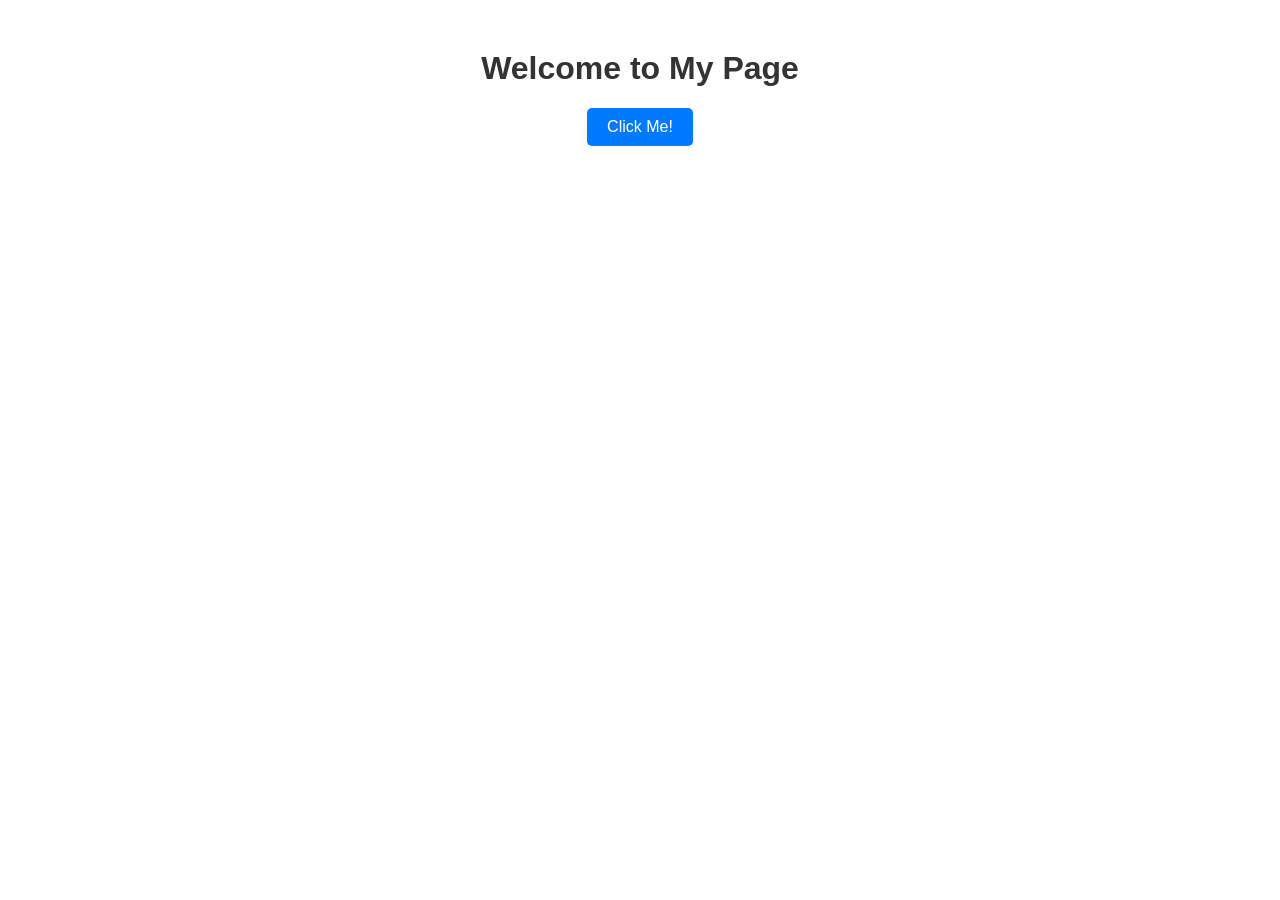
==== index.html @ c6103f0c "add an intro to index.html " learning HTML, CSS & JS." ====
<!DOCTYPE html>
<!-- This is a simple HTML page -->
<html lang="en">
  <head>
    <meta charset="UTF-8" />
    <meta name="viewport" content="width=device-width, initial-scale=1.0" />
    <title>My Simple Page</title>
    <!-- Link to our CSS file for styling -->
    <link rel="stylesheet" href="style.css" />
  </head>
  <body>
    <!-- A simple heading -->
    <h1>Welcome to My Page</h1>

    <!-- A button that shows an alert when clicked -->
    <button id="alertButton">Click Me!</button>

    <!-- Link to our JavaScript file -->
    <script src="script.js"></script>
  </body>
</html>
---- style.css ----
/* Basic styling for our page */

/* Style the body */
body {
  font-family: Arial, sans-serif; /* Font used for text */
  text-align: center; /* Center everything horizontally */
  margin-top: 50px; /* Add space at the top */
}

/* Style the heading */
h1 {
  color: #333; /* Dark gray text color */
}

/* Style the button */
button {
  padding: 10px 20px; /* Space inside the button */
  font-size: 16px; /* Text size */
  background-color: #007bff; /* Blue background */
  color: white; /* White text */
  border: none; /* No border */
  border-radius: 5px; /* Rounded corners */
  cursor: pointer; /* Pointer cursor on hover */
}

/* Button hover effect */
button:hover {
  background-color: #0056b3; /* Darker blue on hover */
}
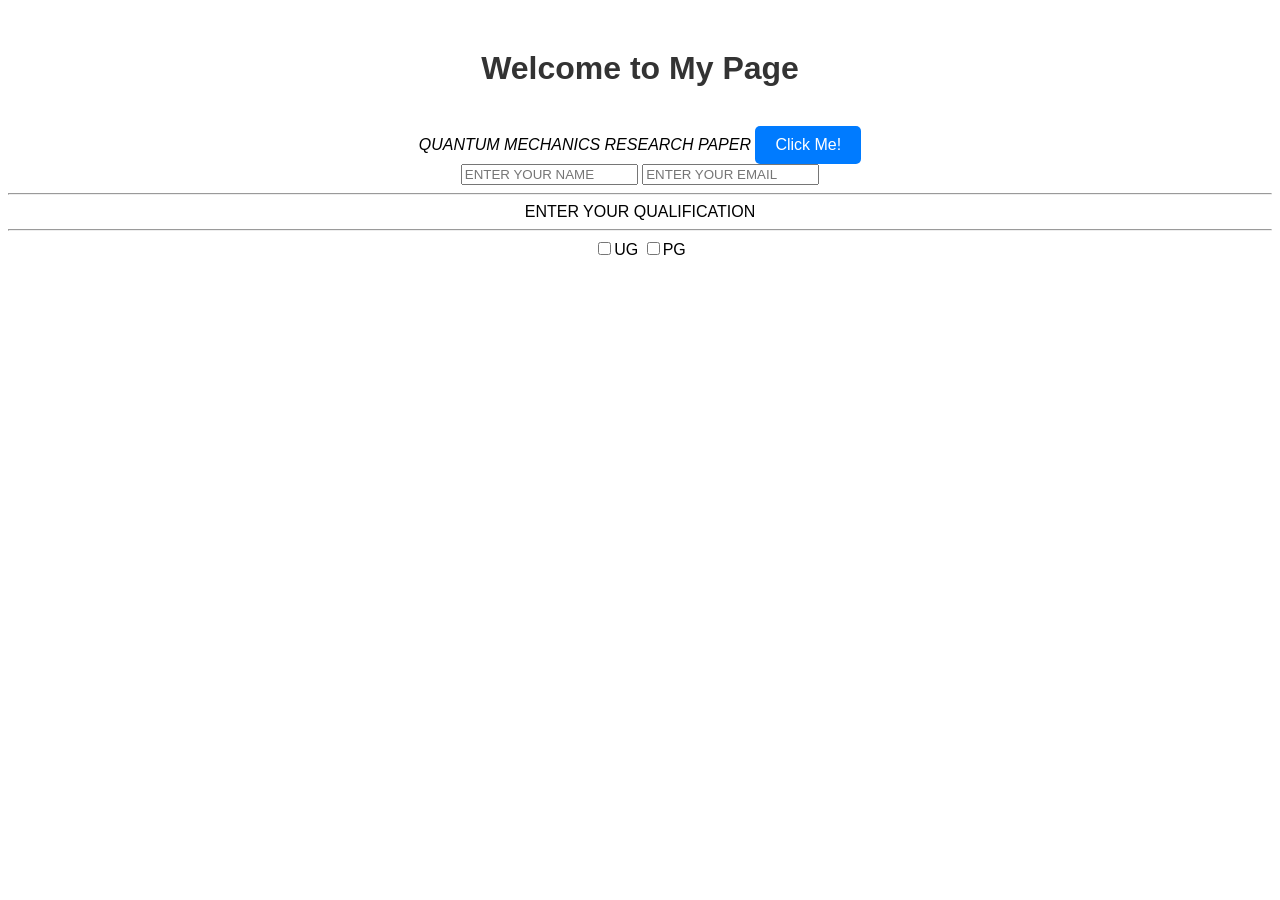
==== commit 6bced381: "adding forms in index.html" ====
--- a/index.html
+++ b/index.html
@@ -11,11 +11,24 @@
   <body>
     <!-- A simple heading -->
     <h1>Welcome to My Page</h1>
+    <br> <i>QUANTUM MECHANICS RESEARCH PAPER </i>
 
     <!-- A button that shows an alert when clicked -->
     <button id="alertButton">Click Me!</button>
-
+    
     <!-- Link to our JavaScript file -->
     <script src="script.js"></script>
+
+    <form action="\action.php" method="post">
+      <input type="text" placeholder="ENTER YOUR NAME" required>
+      <input type="email" placeholder="ENTER YOUR EMAIL" required>
+      <label="x"><hr><caption>ENTER YOUR QUALIFICATION</caption><hr>
+        <input type="checkbox" value="UG" name="UnderGraduate" id="x">UG
+      </label>
+      <label="x1">
+        <input type="checkbox" value="PG" name="PostGraduate" id="x1">PG
+      </label>
+
+    </form>
   </body>
 </html>
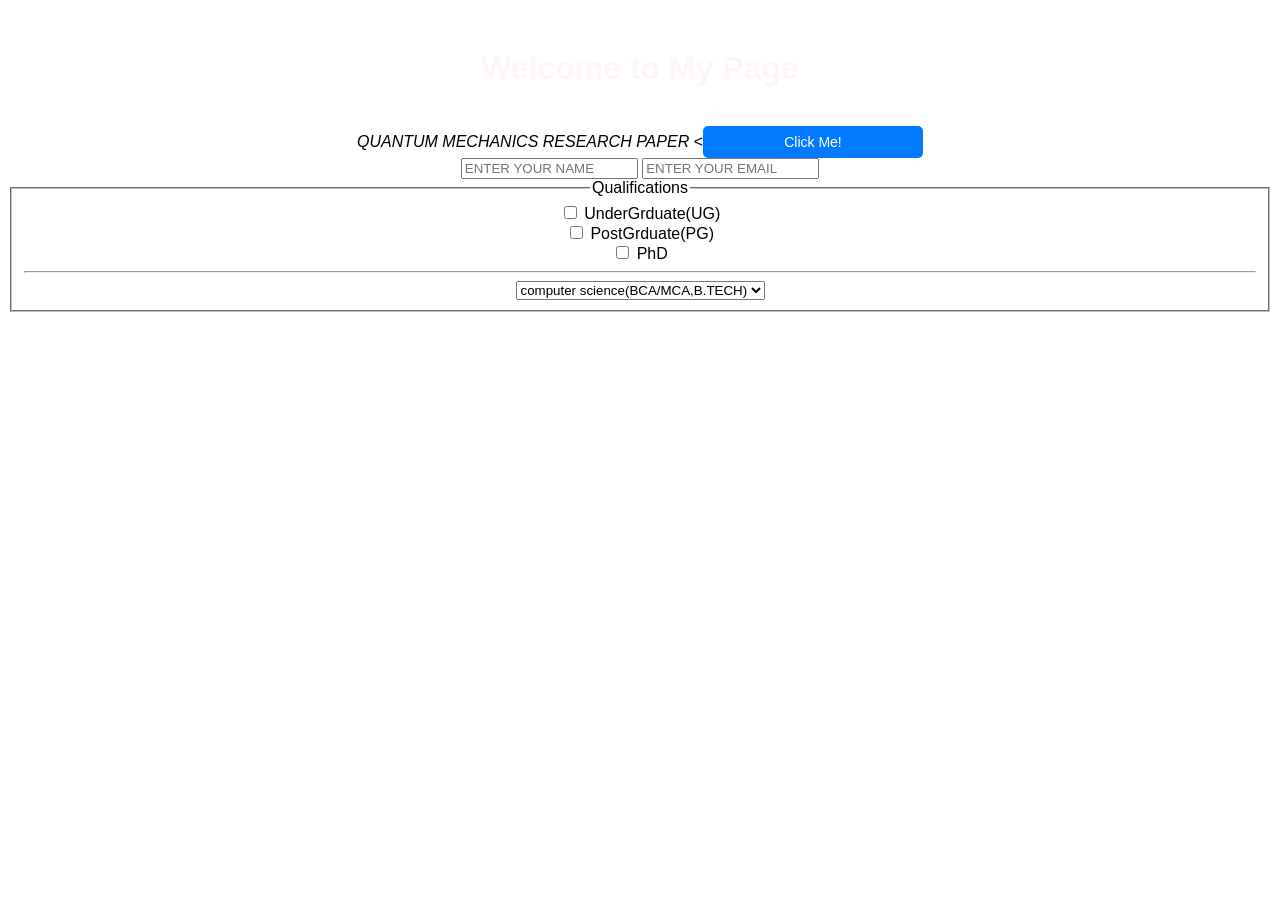
==== commit 52735e56: "added dropdown menu in index.html" ====
--- a/index.html
+++ b/index.html
@@ -14,20 +14,44 @@
     <br> <i>QUANTUM MECHANICS RESEARCH PAPER </i>
 
     <!-- A button that shows an alert when clicked -->
-    <button id="alertButton">Click Me!</button>
+    <<button id="alertButton" style="width:220px; height:32px; padding:4px 12px; font-size:14px;">Click Me!</button>
+
     
     <!-- Link to our JavaScript file -->
     <script src="script.js"></script>
 
-    <form action="\action.php" method="post">
+    <form action="\action.php">
       <input type="text" placeholder="ENTER YOUR NAME" required>
       <input type="email" placeholder="ENTER YOUR EMAIL" required>
-      <label="x"><hr><caption>ENTER YOUR QUALIFICATION</caption><hr>
-        <input type="checkbox" value="UG" name="UnderGraduate" id="x">UG
-      </label>
-      <label="x1">
-        <input type="checkbox" value="PG" name="PostGraduate" id="x1">PG
-      </label>
+
+      <fieldset>
+
+        <legend>Qualifications</legend>
+      
+      <label for="ug">
+        <input type="checkbox" id="ug" name="Qualifications[]" value="UG"/>
+        UnderGrduate(UG) 
+      </label><br>
+      <label for="pg">
+        <input type="checkbox" id="pg" name="Qualifications[]" value="PG"/>
+        PostGrduate(PG)
+      </label><br>
+      <label for="phd">
+    <input type="checkbox" id="phd" name="qualifications[]" value="PhD" />
+    PhD
+    </label><hr>
+
+    <!--NEW MAJOR SUBJECT DROPDOWN MENU-->
+    <label for="MAJOR" name="MAJOR" required>
+      <select id="MAJOR name=MAJOR" required>
+        <option value="cs">computer science(BCA/MCA,B.TECH)</option>
+        <option value="physics">quantum mecchanics</option>
+        <option value="mathematics">Mathematics</option>
+        <option value="chemistry">Chemistry</option>
+    </label>
+ 
+
+        </fieldset>
 
     </form>
   </body>
--- a/style.css
+++ b/style.css
@@ -9,7 +9,7 @@
 
 /* Style the heading */
 h1 {
-  color: #333; /* Dark gray text color */
+  color: #db15150a; 
 }
 
 /* Style the button */
@@ -18,12 +18,24 @@
   font-size: 16px; /* Text size */
   background-color: #007bff; /* Blue background */
   color: white; /* White text */
+  width: 100px;
+  height: 40px;
+  font-size: 12px;
   border: none; /* No border */
   border-radius: 5px; /* Rounded corners */
   cursor: pointer; /* Pointer cursor on hover */
+  #alertButton {
+  display: inline-flex;
+  align-items: center;
+  justify-content: center;
+  width: 220px;
+  height: 32px;
+  padding: 0;
+}
+
 }
 
 /* Button hover effect */
 button:hover {
-  background-color: #0056b3; /* Darker blue on hover */
+  background-color: #1c1aa5; 
 }
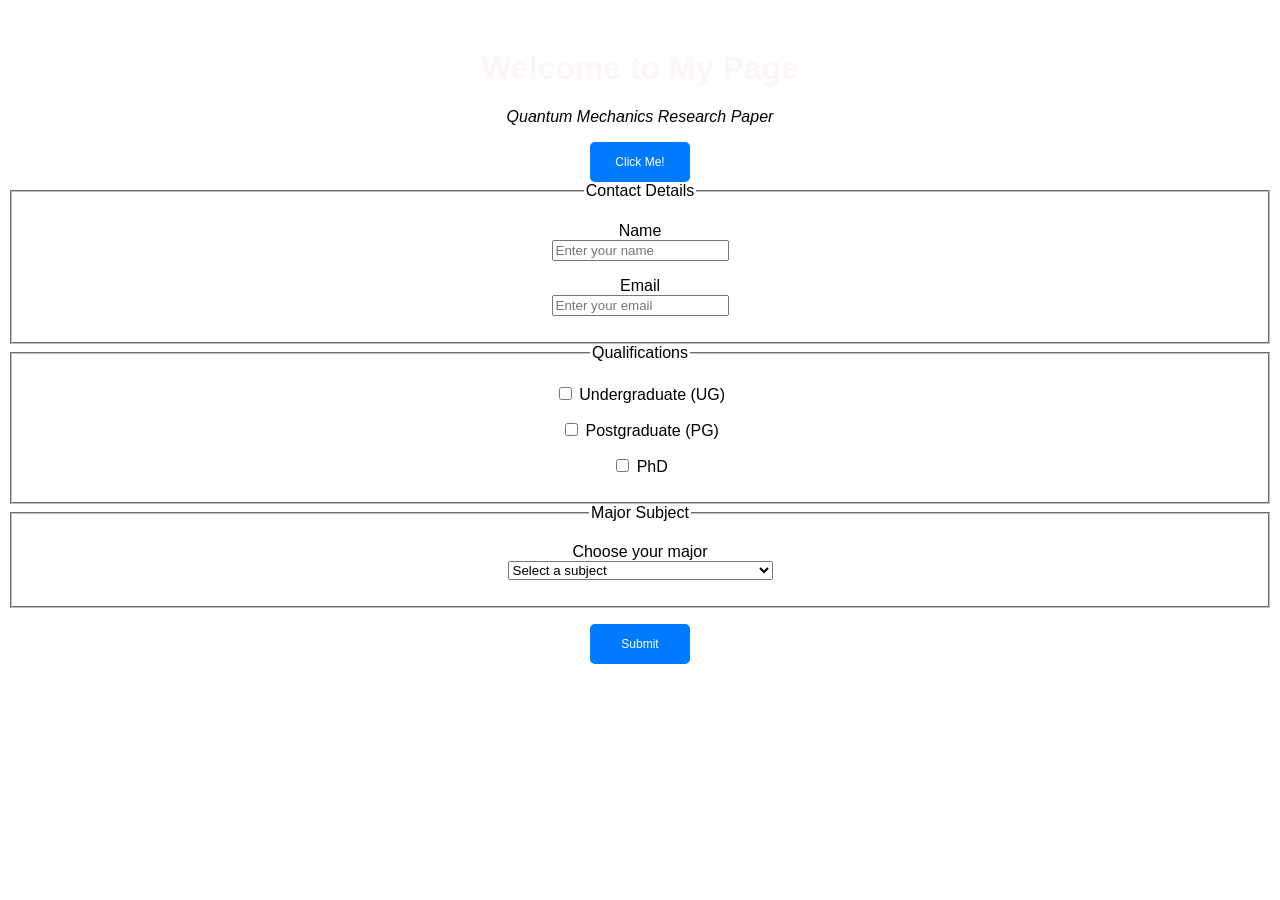
==== commit b1ea9ce9: "refining index.html" ====
--- a/index.html
+++ b/index.html
@@ -1,58 +1,107 @@
 <!DOCTYPE html>
-<!-- This is a simple HTML page -->
 <html lang="en">
   <head>
     <meta charset="UTF-8" />
     <meta name="viewport" content="width=device-width, initial-scale=1.0" />
-    <title>My Simple Page</title>
-    <!-- Link to our CSS file for styling -->
+    <title>Quantum Mechanics Research</title>
     <link rel="stylesheet" href="style.css" />
   </head>
   <body>
-    <!-- A simple heading -->
-    <h1>Welcome to My Page</h1>
-    <br> <i>QUANTUM MECHANICS RESEARCH PAPER </i>
+    <header>
+      <h1>Welcome to My Page</h1>
+      <p><em>Quantum Mechanics Research Paper</em></p>
+      <button type="button" id="alertButton">Click Me!</button>
+    </header>
 
-    <!-- A button that shows an alert when clicked -->
-    <<button id="alertButton" style="width:220px; height:32px; padding:4px 12px; font-size:14px;">Click Me!</button>
+    <main>
+      <form action="/action.php" method="post">
+        <fieldset>
+          <legend>Contact Details</legend>
 
-    
-    <!-- Link to our JavaScript file -->
-    <script src="script.js"></script>
+          <p>
+            <label for="name">Name</label><br />
+            <input
+              type="text"
+              id="name"
+              name="name"
+              placeholder="Enter your name"
+              required
+            />
+          </p>
 
-    <form action="\action.php">
-      <input type="text" placeholder="ENTER YOUR NAME" required>
-      <input type="email" placeholder="ENTER YOUR EMAIL" required>
-
-      <fieldset>
-
-        <legend>Qualifications</legend>
-      
-      <label for="ug">
-        <input type="checkbox" id="ug" name="Qualifications[]" value="UG"/>
-        UnderGrduate(UG) 
-      </label><br>
-      <label for="pg">
-        <input type="checkbox" id="pg" name="Qualifications[]" value="PG"/>
-        PostGrduate(PG)
-      </label><br>
-      <label for="phd">
-    <input type="checkbox" id="phd" name="qualifications[]" value="PhD" />
-    PhD
-    </label><hr>
-
-    <!--NEW MAJOR SUBJECT DROPDOWN MENU-->
-    <label for="MAJOR" name="MAJOR" required>
-      <select id="MAJOR name=MAJOR" required>
-        <option value="cs">computer science(BCA/MCA,B.TECH)</option>
-        <option value="physics">quantum mecchanics</option>
-        <option value="mathematics">Mathematics</option>
-        <option value="chemistry">Chemistry</option>
-    </label>
- 
-
+          <p>
+            <label for="email">Email</label><br />
+            <input
+              type="email"
+              id="email"
+              name="email"
+              placeholder="Enter your email"
+              required
+            />
+          </p>
         </fieldset>
 
-    </form>
+        <fieldset>
+          <legend>Qualifications</legend>
+
+          <p>
+            <label for="ug">
+              <input
+                type="checkbox"
+                id="ug"
+                name="qualifications[]"
+                value="UG"
+              />
+              Undergraduate (UG)
+            </label>
+          </p>
+
+          <p>
+            <label for="pg">
+              <input
+                type="checkbox"
+                id="pg"
+                name="qualifications[]"
+                value="PG"
+              />
+              Postgraduate (PG)
+            </label>
+          </p>
+
+          <p>
+            <label for="phd">
+              <input
+                type="checkbox"
+                id="phd"
+                name="qualifications[]"
+                value="PhD"
+              />
+              PhD
+            </label>
+          </p>
+        </fieldset>
+
+        <fieldset>
+          <legend>Major Subject</legend>
+
+          <p>
+            <label for="major">Choose your major</label><br />
+            <select id="major" name="major" required>
+              <option value="" disabled selected>Select a subject</option>
+              <option value="cs">Computer Science (BCA / MCA / B.Tech)</option>
+              <option value="physics">Quantum Mechanics</option>
+              <option value="mathematics">Mathematics</option>
+              <option value="chemistry">Chemistry</option>
+            </select>
+          </p>
+        </fieldset>
+
+        <p>
+          <button type="submit">Submit</button>
+        </p>
+      </form>
+    </main>
+
+    <script src="script.js"></script>
   </body>
-</html>+</html>
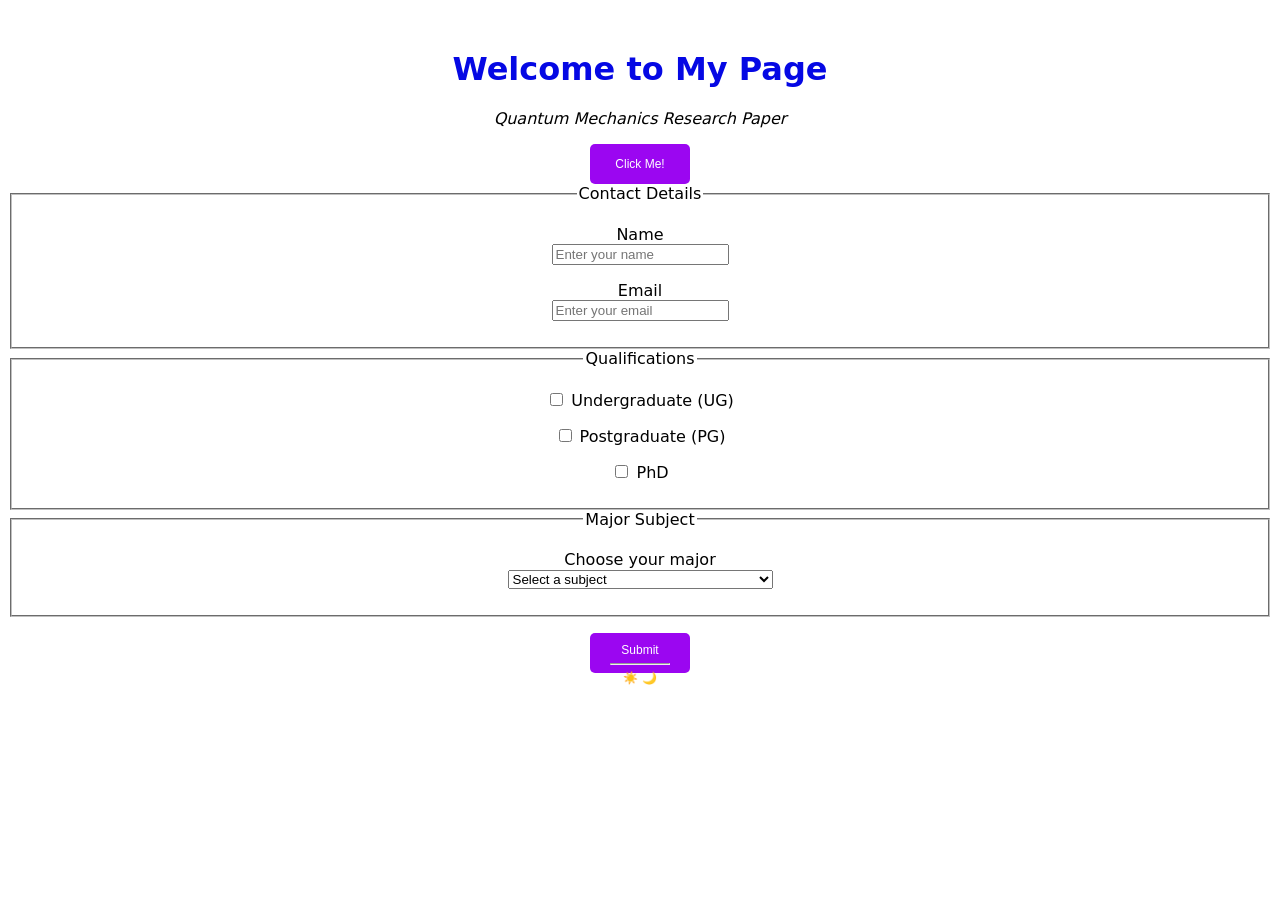
==== commit 1afe0e88: "adding toggle in index.html" ====
--- a/index.html
+++ b/index.html
@@ -96,11 +96,14 @@
           </p>
         </fieldset>
 
-        <p>
-          <button type="submit">Submit</button>
-        </p>
-      </form>
-    </main>
+        <p><button type="submit" id="theme-toggle" class="theme-toggle"
+           aria-label="Toggle dark/light mode">Submit <hr>
+        <span class="icon sun">☀️</span>
+         <span class="icon moon">🌙</span>
+        </button>
+          </p>
+         </form>
+        </main>
 
     <script src="script.js"></script>
   </body>
--- a/style.css
+++ b/style.css
@@ -1,22 +1,62 @@
 /* Basic styling for our page */
+@layer reset, base;
+
+/* @property registers a typed custom property so it can be ANIMATED. */
+
+@property --angle{          /* missing space after @property */
+  syntax:"<angle>"         /* value must be a quoted string */
+  inherits false;        /* OK, but needs semicolon (has it) */
+  initial: value 0odeg;  /* wrong property name + typo "0odeg" */
+}
+
+:root {
+  --color-bg: #070707;   /* hex */
+  --color-surface:rgb(5, 4, 4);
+  --color-text:magenta;
+  --color-primary:black;
+  --color-primary-dark:magenta;
+
+  --space-1:0.25rem;
+  --space-2:0.5rem;
+  --space-3:1rem;
+
+  --radius:0.5rem;
+  --shadow-sm:black;
+}
+
+:root:has(#theme-switch:checked){
+   --color-bg: #070707;   /* hex */
+  --color-surface:rgb(5, 4, 4);
+  --color-text:magenta;
+  --color-muted:var(--color-muted);
+}
+
+@layer reset{
+  *,
+  *::before,
+  *::after{
+  box-sizing : border-box;
+}
+}
+
 
 /* Style the body */
 body {
-  font-family: Arial, sans-serif; /* Font used for text */
+  font-family: system-ui, -apple-system, BlinkMacSystemFont, 'Segoe UI', Roboto, Oxygen, Ubuntu, Cantarell, 'Open Sans', 'Helvetica Neue', sans-serif; /* Font used for text */
   text-align: center; /* Center everything horizontally */
   margin-top: 50px; /* Add space at the top */
 }
 
 /* Style the heading */
 h1 {
-  color: #db15150a; 
+  color: #0508e4; 
 }
 
 /* Style the button */
 button {
   padding: 10px 20px; /* Space inside the button */
   font-size: 16px; /* Text size */
-  background-color: #007bff; /* Blue background */
+  background-color: #9b06f1; 
   color: white; /* White text */
   width: 100px;
   height: 40px;
@@ -37,5 +77,5 @@
 
 /* Button hover effect */
 button:hover {
-  background-color: #1c1aa5; 
+  background-color: #0905ff; 
 }
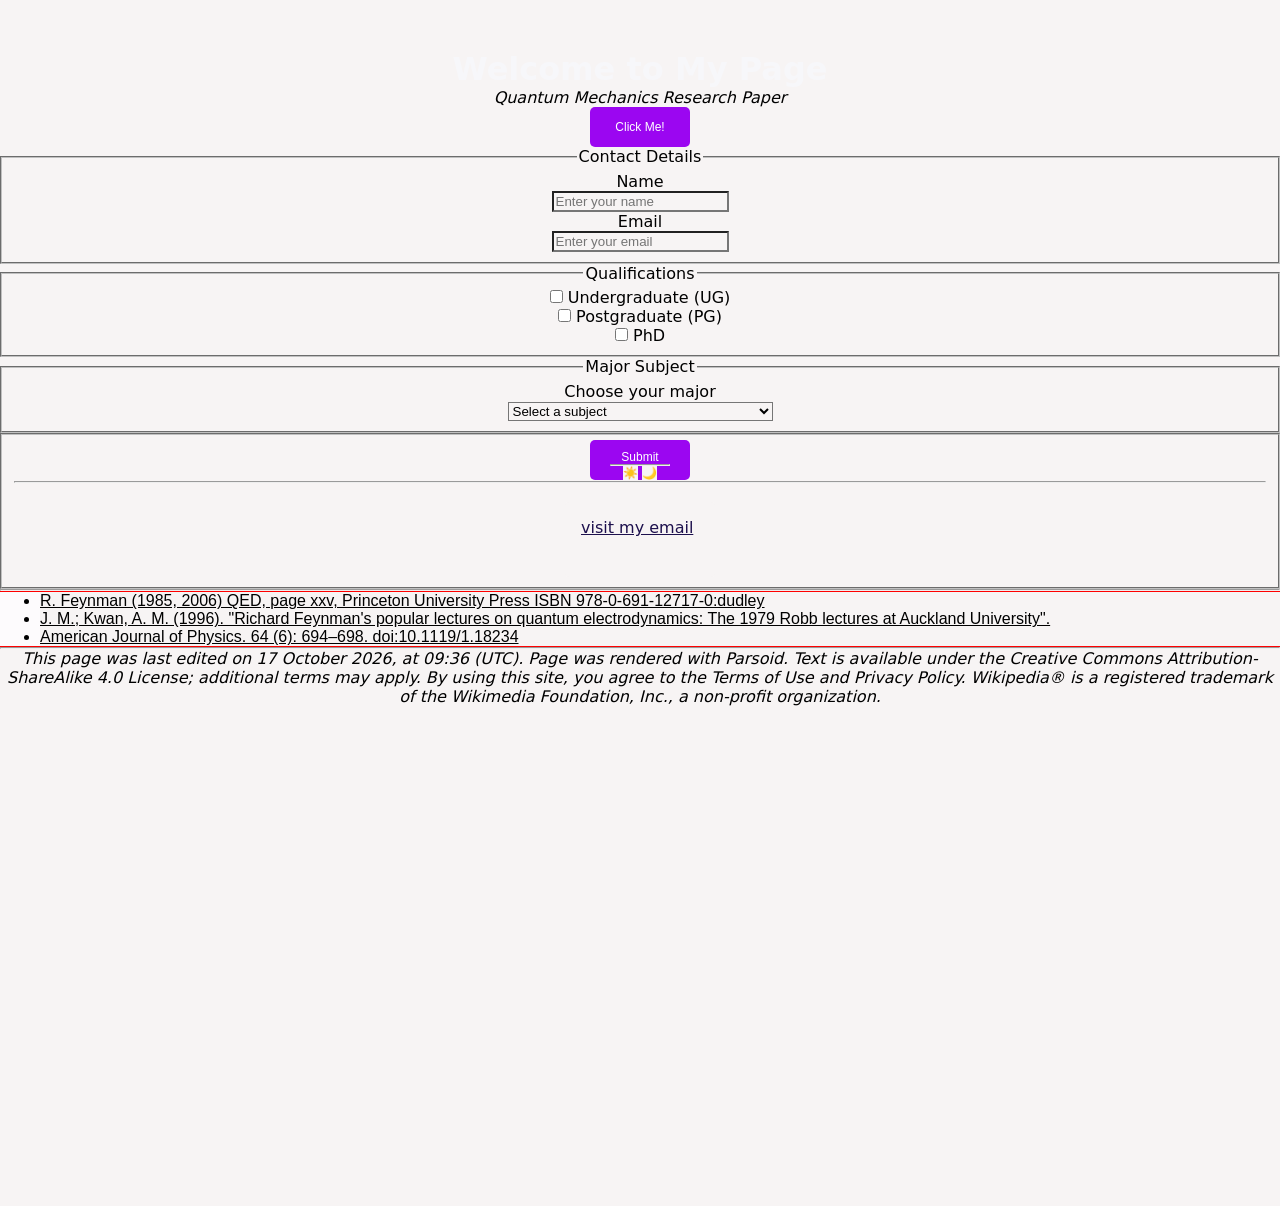
==== commit 630f874c: "learning psuedo-classes in style.css" ====
--- a/index.html
+++ b/index.html
@@ -9,7 +9,7 @@
   <body>
     <header>
       <h1>Welcome to My Page</h1>
-      <p><em>Quantum Mechanics Research Paper</em></p>
+      <p class="p1"><em>Quantum Mechanics Research Paper</em></p>
       <button type="button" id="alertButton">Click Me!</button>
     </header>
 
@@ -95,15 +95,30 @@
             </select>
           </p>
         </fieldset>
-
+          <fieldset>
         <p><button type="submit" id="theme-toggle" class="theme-toggle"
            aria-label="Toggle dark/light mode">Submit <hr>
         <span class="icon sun">☀️</span>
          <span class="icon moon">🌙</span>
         </button>
-          </p>
+
+        </p>
+        <hr><br>
+        <span>
+        <a href="mailto:kkhan553777@gmial.com" id="ns-link">visit my email</a>
+        </span>
          </form>
-        </main>
+        </main><hr>
+        <ul class="mylist"><li>R. Feynman (1985, 2006) QED, page xxv, Princeton University Press ISBN 978-0-691-12717-0:dudley</li>   
+        <li>J. M.; Kwan, A. M. (1996). "Richard Feynman's popular lectures on quantum electrodynamics: The 1979 Robb lectures at Auckland University".</li>
+       <li>American Journal of Physics. 64 (6): 694–698. doi:10.1119/1.18234</li></ul>
+
+        <hr><footer>
+        <p id="footer"><em> This page was last edited on 17 October 2026, at 09:36 (UTC). Page was rendered with Parsoid.
+        Text is available under the Creative Commons Attribution-ShareAlike 4.0 License; additional terms may apply.
+        By using this site, you agree to the Terms of Use and Privacy Policy. Wikipedia® is a registered trademark of the Wikimedia Foundation, 
+        Inc., a non-profit organization.</em></P></footer>
+        </fieldset>
 
     <script src="script.js"></script>
   </body>
--- a/style.css
+++ b/style.css
@@ -10,10 +10,10 @@
 }
 
 :root {
-  --color-bg: #070707;   /* hex */
+  --color-bg: #f5eded;   /* hex */
   --color-surface:rgb(5, 4, 4);
   --color-text:magenta;
-  --color-primary:black;
+  --color-primary:rgb(236, 224, 224);
   --color-primary-dark:magenta;
 
   --space-1:0.25rem;
@@ -39,17 +39,53 @@
 }
 }
 
+*{
+  
+  background-color: #f7f4f4;
+  margin:0;
+}
+html{
+  scroll-behavior: smooth;
+  overflow-y: auto;
+  scroll-padding: 8rem;
+  -webkit-text-size-adjust: 100%;
+}
 
 /* Style the body */
 body {
   font-family: system-ui, -apple-system, BlinkMacSystemFont, 'Segoe UI', Roboto, Oxygen, Ubuntu, Cantarell, 'Open Sans', 'Helvetica Neue', sans-serif; /* Font used for text */
   text-align: center; /* Center everything horizontally */
   margin-top: 50px; /* Add space at the top */
+  padding-bottom: 500px;
 }
 
 /* Style the heading */
 h1 {
-  color: #0508e4; 
+  color: #f7f7fa; 
+}
+
+/*SELECTING LIST THROUGH CLASS ATTRIBUTE*/
+.mylist{
+  font-family: 'Segoe UI', Tahoma, Geneva, Verdana, sans-serif;
+  font-weight: lighter;
+  text-align: left;
+  text-decoration: underline;
+}
+
+/*STRUCTURAL PSUEDO-CLASSES*/
+
+.mylist:nth-child(n) {  /*FORMULAE: an+b| n - selected all */
+  background-color:  #fdfbfd;
+  border-top: 1px solid red;
+  border-bottom: 1px solid red;
+ 
+}
+
+/*SELECTING PARA THROUGH ID ATTRIBUTE*/
+#footer{
+  font-family: system-ui, -apple-system, BlinkMacSystemFont, 'Segoe UI', Roboto, Oxygen, Ubuntu, Cantarell, 'Open Sans', 'Helvetica Neue', sans-serif;
+  color: #000000;
+  font-weight: lighter;
 }
 
 /* Style the button */
@@ -77,5 +113,40 @@
 
 /* Button hover effect */
 button:hover {
-  background-color: #0905ff; 
-}+  background-color: #03530e; 
+}
+button:link{
+color: #1d05f5;
+}
+
+/*LINK PSUEDO CLASSES/ELEMENT EFFECT */
+
+#ns-link{ 
+   /*FIRST I HAVE TO LEARN BOX-MODEL */
+border-radius: 4px;
+  padding: 16px 16px;
+  width:150px;
+  height:75px;
+  text-align: center;
+  display: inline-flex;
+  text-decoration: underline;
+} 
+/*INTERACTIVE PSUEDO CLASSES*/
+#ns-link:hover{
+  color: #070707;
+}
+
+#ns-link:link{
+  color:#1d104d;
+}
+
+#ns-link:focus{
+  background-color: rgb(42, 151, 115);
+}
+
+#ns-link:active{
+  border: 2px solid green;
+}
+
+
+  
